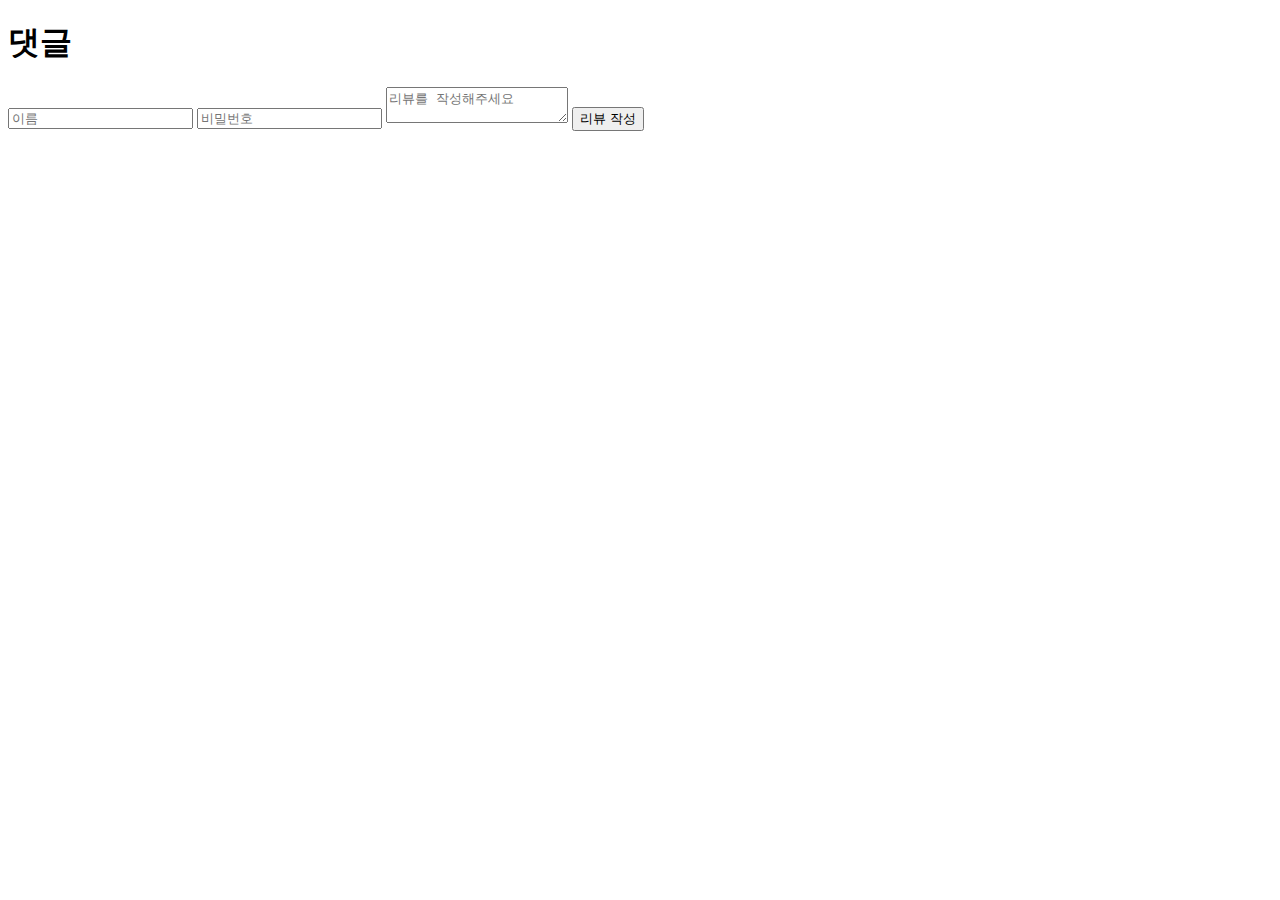
==== da.html @ f49d11f6 "1" ====
<!DOCTYPE html>
<html lang="en">
<head>
    <meta charset="UTF-8">
    <meta name="viewport" content="width=device-width, initial-scale=1.0">
    <title>댓글 기능</title>
</head>
<body>
    <h1>댓글</h1>

    <div id="commentContainer">
    </div>

    <form id="commentForm">
        <input type="text" id="name" placeholder="이름">
        <input type="password" id="password" placeholder="비밀번호">
        <textarea id="review" placeholder="리뷰를 작성해주세요"></textarea>
        <button type="submit">리뷰 작성</button>
    </form>

    <script>
        function addComment() {
            var name = document.getElementById('name').value;
            var password = document.getElementById('password').value;
            var review = document.getElementById('review').value;
            // 저장할때 set 아이템 고유값 설정()

            var today = new Date();
            var date = today.getFullYear()+'-'+(today.getMonth()+1)+'-'+today.getDate();
            var time = today.getHours() + ":" + today.getMinutes() + ":" + today.getSeconds();
            var dateTime = date+' '+time;

            var newComment = document.createElement('div');
            newComment.innerHTML = '<strong>' + name + '</strong> - ' + review;

            // 댓글을 로컬 스토리지에 저장
            var comments = JSON.parse(localStorage.getItem('comments')) || [];
            comments.push({ name: name, password: password, review: review, dateTime: dateTime });
            localStorage.setItem('comments', JSON.stringify(comments));

            var deleteButton = document.createElement('button');
            deleteButton.textContent = '삭제';
            deleteButton.addEventListener('click', function() {
                var inputPassword = prompt('비밀번호를 입력하세요:');
                if (inputPassword === password) {
                    newComment.remove(); 

                    var index = comments.findIndex(function(item) {
                        return item.review === review && item.dateTime === dateTime;
                    });
                    comments.splice(index, 1);
                    localStorage.setItem('comments', JSON.stringify(comments));
                } else {
                    alert('비밀번호가 일치하지 않습니다.');
                }
            });
            newComment.appendChild(deleteButton);

            var commentContainer = document.getElementById('commentContainer');
            commentContainer.appendChild(newComment);

            document.getElementById('name').value = '';
            document.getElementById('password').value = '';
            document.getElementById('review').value = '';
        }

       document.getElementById('commentForm').addEventListener('submit', function(event) {
            event.preventDefault(); 
            addComment(); 
        });

        // 페이지가 로드될 때 저장된 댓글을 불러와서 출력
        window.onload = function() {
            var comments = JSON.parse(localStorage.getItem('comments')) || [];
            var commentContainer = document.getElementById('commentContainer');
            comments.forEach(function(item) {
                var newComment = document.createElement('div');
                newComment.innerHTML = '<strong>' + item.name + '</strong> - ' + item.review;
                var deleteButton = document.createElement('button');
                deleteButton.textContent = '삭제';
                deleteButton.addEventListener('click', function() {
                    var inputPassword = prompt('비밀번호를 입력하세요:');
                    if (inputPassword === item.password) {
                        newComment.remove(); 
                        var index = comments.findIndex(function(comment) {
                            return comment.review === item.review && comment.dateTime === item.dateTime;
                        });
                        comments.splice(index, 1);
                        localStorage.setItem('comments', JSON.stringify(comments));
                    } else {
                        alert('비밀번호가 일치하지 않습니다.');
                    }
                });
                newComment.appendChild(deleteButton);
                commentContainer.appendChild(newComment);
            });
        };
    </script>
</body>
</html>
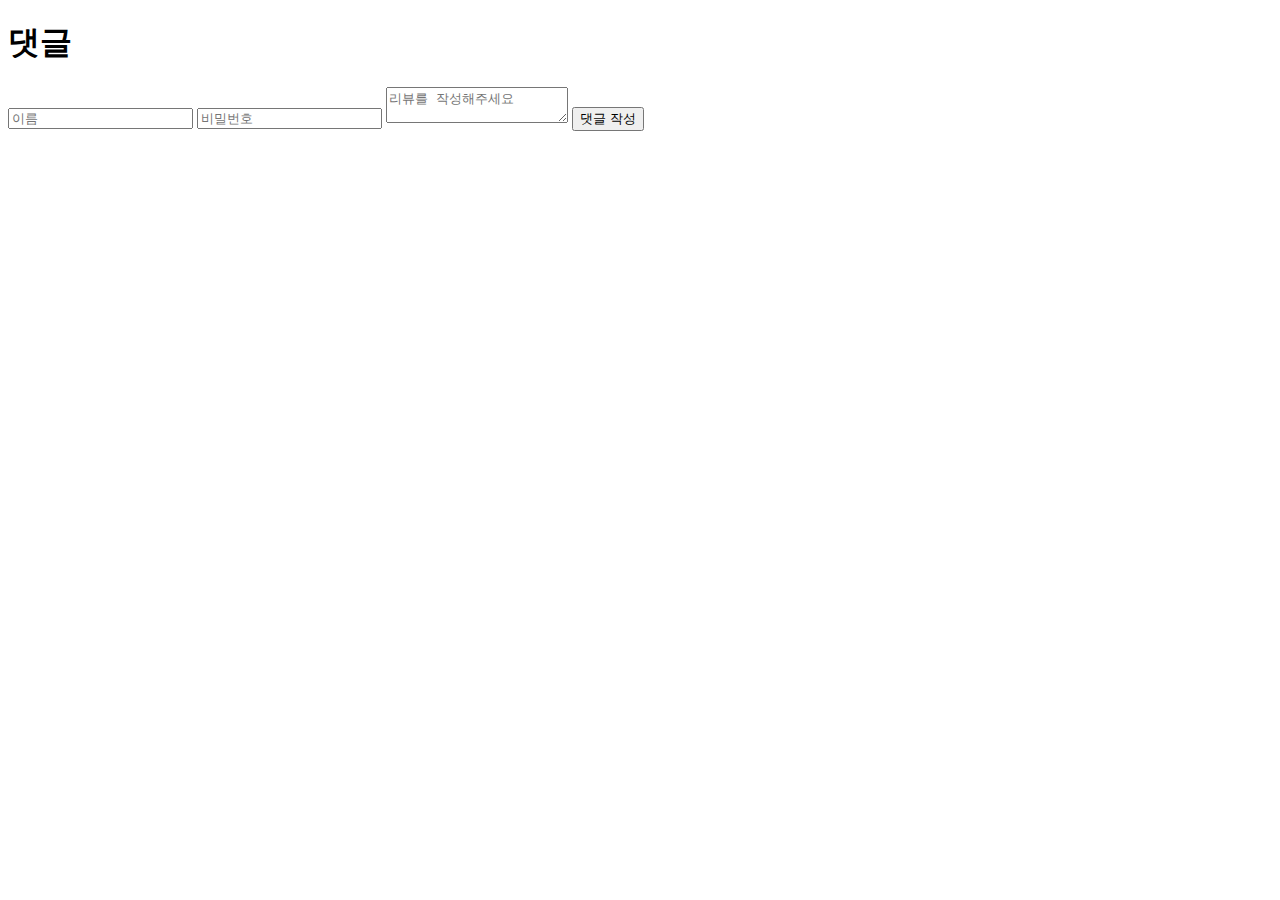
==== commit c8cb21c4: "11" ====
--- a/da.html
+++ b/da.html
@@ -15,41 +15,83 @@
         <input type="text" id="name" placeholder="이름">
         <input type="password" id="password" placeholder="비밀번호">
         <textarea id="review" placeholder="리뷰를 작성해주세요"></textarea>
-        <button type="submit">리뷰 작성</button>
+        <input type="hidden" id="movieId" value="영화 아이디를 여기에 입력하세요">
+        <button type="submit">댓글 작성</button>
     </form>
 
     <script>
+        // 댓글을 불러오는 함수
+        function loadComments() {
+            var movieId = getMovieIdFromUrl(); // URL에서 영화 아이디 추출
+            var commentsKey = 'comments_' + movieId;
+            var comments = JSON.parse(localStorage.getItem(commentsKey)) || [];
+            var commentContainer = document.getElementById('commentContainer');
+            commentContainer.innerHTML = ''; // 기존 댓글을 지우고 새로 불러옴
+            comments.forEach(function(item) {
+                if (item.movieId === movieId) { // 해당 영화의 댓글만 표시
+                    var newComment = document.createElement('div');
+                    newComment.id = item.id;
+                    newComment.innerHTML = '<strong>' + item.name + '</strong> - ' + item.review;
+                    var deleteButton = document.createElement('button');
+                    deleteButton.textContent = '삭제';
+                    deleteButton.addEventListener('click', function() {
+                        var inputPassword = prompt('비밀번호를 입력하세요:');
+                        if (inputPassword === item.password) {
+                            newComment.remove(); 
+                            var index = comments.findIndex(function(comment) {
+                                return comment.id === item.id;
+                            });
+                            comments.splice(index, 1);
+                            localStorage.setItem(commentsKey, JSON.stringify(comments));
+                        } else {
+                            alert('비밀번호가 일치하지 않습니다.');
+                        }
+                    });
+                    newComment.appendChild(deleteButton);
+                    commentContainer.appendChild(newComment);
+                }
+            });
+        }
+
+        // 페이지가 로드될 때 댓글을 불러옴
+        window.onload = loadComments;
+
+        // 댓글 작성 함수
         function addComment() {
             var name = document.getElementById('name').value;
             var password = document.getElementById('password').value;
             var review = document.getElementById('review').value;
-            // 저장할때 set 아이템 고유값 설정()
+            var movieId = document.getElementById('movieId').value;
 
+            // 현재 날짜 및 시간 가져오기
             var today = new Date();
-            var date = today.getFullYear()+'-'+(today.getMonth()+1)+'-'+today.getDate();
+            var date = today.getFullYear() + '-' + (today.getMonth() + 1) + '-' + today.getDate();
             var time = today.getHours() + ":" + today.getMinutes() + ":" + today.getSeconds();
-            var dateTime = date+' '+time;
+            var dateTime = date + ' ' + time;
+
+            var commentId = generateUniqueId(); // 댓글 고유 아이디 생성
 
             var newComment = document.createElement('div');
             newComment.innerHTML = '<strong>' + name + '</strong> - ' + review;
 
             // 댓글을 로컬 스토리지에 저장
-            var comments = JSON.parse(localStorage.getItem('comments')) || [];
-            comments.push({ name: name, password: password, review: review, dateTime: dateTime });
-            localStorage.setItem('comments', JSON.stringify(comments));
+            var commentsKey = 'comments_' + movieId; // 각 페이지(영화)별로 다른 키 생성
+            var comments = JSON.parse(localStorage.getItem(commentsKey)) || [];
+            comments.push({ id: commentId, name: name, password: password, review: review, dateTime: dateTime, movieId: movieId });
+            localStorage.setItem(commentsKey, JSON.stringify(comments));
 
             var deleteButton = document.createElement('button');
             deleteButton.textContent = '삭제';
-            deleteButton.addEventListener('click', function() {
+            deleteButton.addEventListener('click', function () {
                 var inputPassword = prompt('비밀번호를 입력하세요:');
                 if (inputPassword === password) {
-                    newComment.remove(); 
+                    newComment.remove();
 
                     var index = comments.findIndex(function(item) {
-                        return item.review === review && item.dateTime === dateTime;
+                        return item.id === commentId;
                     });
                     comments.splice(index, 1);
-                    localStorage.setItem('comments', JSON.stringify(comments));
+                    localStorage.setItem(commentsKey, JSON.stringify(comments));
                 } else {
                     alert('비밀번호가 일치하지 않습니다.');
                 }
@@ -64,37 +106,24 @@
             document.getElementById('review').value = '';
         }
 
-       document.getElementById('commentForm').addEventListener('submit', function(event) {
-            event.preventDefault(); 
-            addComment(); 
+        // 댓글 작성 양식 제출 시 addComment 함수 호출
+        document.getElementById('commentForm').addEventListener('submit', function(event) {
+            event.preventDefault();
+            addComment();
+            // 댓글 작성 후 다시 댓글을 불러옴
+            loadComments();
         });
 
-        // 페이지가 로드될 때 저장된 댓글을 불러와서 출력
-        window.onload = function() {
-            var comments = JSON.parse(localStorage.getItem('comments')) || [];
-            var commentContainer = document.getElementById('commentContainer');
-            comments.forEach(function(item) {
-                var newComment = document.createElement('div');
-                newComment.innerHTML = '<strong>' + item.name + '</strong> - ' + item.review;
-                var deleteButton = document.createElement('button');
-                deleteButton.textContent = '삭제';
-                deleteButton.addEventListener('click', function() {
-                    var inputPassword = prompt('비밀번호를 입력하세요:');
-                    if (inputPassword === item.password) {
-                        newComment.remove(); 
-                        var index = comments.findIndex(function(comment) {
-                            return comment.review === item.review && comment.dateTime === item.dateTime;
-                        });
-                        comments.splice(index, 1);
-                        localStorage.setItem('comments', JSON.stringify(comments));
-                    } else {
-                        alert('비밀번호가 일치하지 않습니다.');
-                    }
-                });
-                newComment.appendChild(deleteButton);
-                commentContainer.appendChild(newComment);
-            });
-        };
+        // 댓글 고유 아이디 생성 함수
+        function generateUniqueId() {
+            return '_' + Math.random().toString(36).substr(2, 9);
+        }
+
+        // URL에서 영화 아이디 추출 함수
+        function getMovieIdFromUrl() {
+            var urlParams = new URLSearchParams(window.location.search);
+            return urlParams.get('movieId');
+        }
     </script>
 </body>
 </html>
